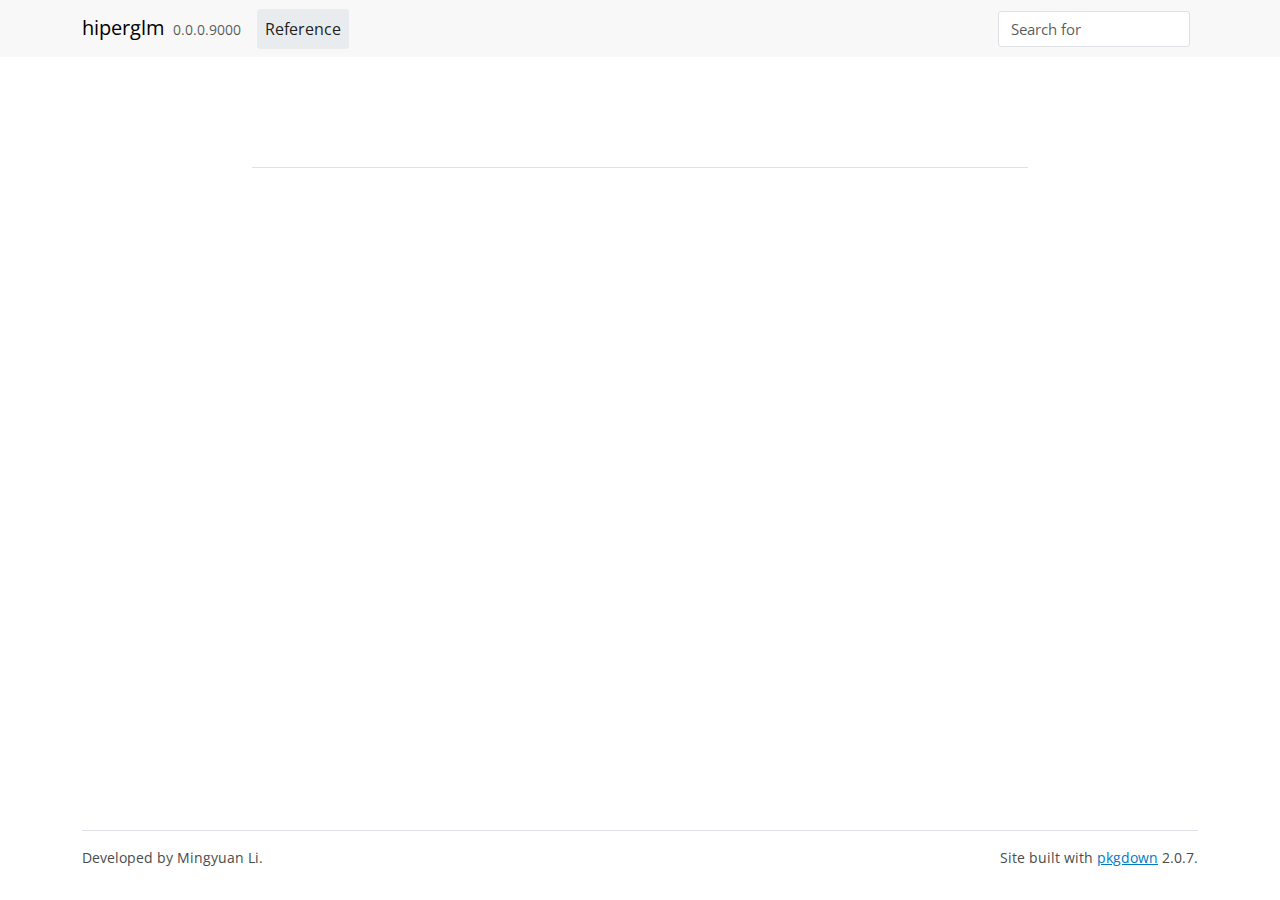
==== reference/index.html @ 34a64f59 "Built site for hiperglm: 0.0.0.9000@" ====
<!DOCTYPE html>
<!-- Generated by pkgdown: do not edit by hand --><html lang="en"><head><meta http-equiv="Content-Type" content="text/html; charset=UTF-8"><meta charset="utf-8"><meta http-equiv="X-UA-Compatible" content="IE=edge"><meta name="viewport" content="width=device-width, initial-scale=1, shrink-to-fit=no"><title> • hiperglm</title><script src="../deps/jquery-3.6.0/jquery-3.6.0.min.js"></script><meta name="viewport" content="width=device-width, initial-scale=1, shrink-to-fit=no"><link href="../deps/bootstrap-5.3.1/bootstrap.min.css" rel="stylesheet"><script src="../deps/bootstrap-5.3.1/bootstrap.bundle.min.js"></script><!-- Font Awesome icons --><link rel="stylesheet" href="https://cdnjs.cloudflare.com/ajax/libs/font-awesome/5.12.1/css/all.min.css" integrity="sha256-mmgLkCYLUQbXn0B1SRqzHar6dCnv9oZFPEC1g1cwlkk=" crossorigin="anonymous"><link rel="stylesheet" href="https://cdnjs.cloudflare.com/ajax/libs/font-awesome/5.12.1/css/v4-shims.min.css" integrity="sha256-wZjR52fzng1pJHwx4aV2AO3yyTOXrcDW7jBpJtTwVxw=" crossorigin="anonymous"><!-- bootstrap-toc --><script src="https://cdn.jsdelivr.net/gh/afeld/bootstrap-toc@v1.0.1/dist/bootstrap-toc.min.js" integrity="sha256-4veVQbu7//Lk5TSmc7YV48MxtMy98e26cf5MrgZYnwo=" crossorigin="anonymous"></script><!-- headroom.js --><script src="https://cdnjs.cloudflare.com/ajax/libs/headroom/0.11.0/headroom.min.js" integrity="sha256-AsUX4SJE1+yuDu5+mAVzJbuYNPHj/WroHuZ8Ir/CkE0=" crossorigin="anonymous"></script><script src="https://cdnjs.cloudflare.com/ajax/libs/headroom/0.11.0/jQuery.headroom.min.js" integrity="sha256-ZX/yNShbjqsohH1k95liqY9Gd8uOiE1S4vZc+9KQ1K4=" crossorigin="anonymous"></script><!-- clipboard.js --><script src="https://cdnjs.cloudflare.com/ajax/libs/clipboard.js/2.0.6/clipboard.min.js" integrity="sha256-inc5kl9MA1hkeYUt+EC3BhlIgyp/2jDIyBLS6k3UxPI=" crossorigin="anonymous"></script><!-- search --><script src="https://cdnjs.cloudflare.com/ajax/libs/fuse.js/6.4.6/fuse.js" integrity="sha512-zv6Ywkjyktsohkbp9bb45V6tEMoWhzFzXis+LrMehmJZZSys19Yxf1dopHx7WzIKxr5tK2dVcYmaCk2uqdjF4A==" crossorigin="anonymous"></script><script src="https://cdnjs.cloudflare.com/ajax/libs/autocomplete.js/0.38.0/autocomplete.jquery.min.js" integrity="sha512-GU9ayf+66Xx2TmpxqJpliWbT5PiGYxpaG8rfnBEk1LL8l1KGkRShhngwdXK1UgqhAzWpZHSiYPc09/NwDQIGyg==" crossorigin="anonymous"></script><script src="https://cdnjs.cloudflare.com/ajax/libs/mark.js/8.11.1/mark.min.js" integrity="sha512-5CYOlHXGh6QpOFA/TeTylKLWfB3ftPsde7AnmhuitiTX4K5SqCLBeKro6sPS8ilsz1Q4NRx3v8Ko2IBiszzdww==" crossorigin="anonymous"></script><!-- pkgdown --><script src="../pkgdown.js"></script><meta property="og:title" content=""><!-- mathjax --><script src="https://cdnjs.cloudflare.com/ajax/libs/mathjax/2.7.5/MathJax.js" integrity="sha256-nvJJv9wWKEm88qvoQl9ekL2J+k/RWIsaSScxxlsrv8k=" crossorigin="anonymous"></script><script src="https://cdnjs.cloudflare.com/ajax/libs/mathjax/2.7.5/config/TeX-AMS-MML_HTMLorMML.js" integrity="sha256-84DKXVJXs0/F8OTMzX4UR909+jtl4G7SPypPavF+GfA=" crossorigin="anonymous"></script><!--[if lt IE 9]>
<script src="https://oss.maxcdn.com/html5shiv/3.7.3/html5shiv.min.js"></script>
<script src="https://oss.maxcdn.com/respond/1.4.2/respond.min.js"></script>
<![endif]--></head><body>
    <a href="#main" class="visually-hidden-focusable">Skip to contents</a>
    

    <nav class="navbar fixed-top navbar-light navbar-expand-lg bg-light"><div class="container">
    
    <a class="navbar-brand me-2" href="../index.html">hiperglm</a>

    <small class="nav-text text-muted me-auto" data-bs-toggle="tooltip" data-bs-placement="bottom" title="">0.0.0.9000</small>

    
    <button class="navbar-toggler" type="button" data-bs-toggle="collapse" data-bs-target="#navbar" aria-controls="navbar" aria-expanded="false" aria-label="Toggle navigation">
      <span class="navbar-toggler-icon"></span>
    </button>

    <div id="navbar" class="collapse navbar-collapse ms-3">
      <ul class="navbar-nav me-auto"><li class="active nav-item">
  <a class="nav-link" href="../reference/index.html">Reference</a>
</li>
      </ul><form class="form-inline my-2 my-lg-0" role="search">
        <input type="search" class="form-control me-sm-2" aria-label="Toggle navigation" name="search-input" data-search-index="../search.json" id="search-input" placeholder="Search for" autocomplete="off"></form>

      <ul class="navbar-nav"></ul></div>

    
  </div>
</nav><div class="container template-reference-index">
<div class="row">
  <main id="main" class="col-md-9"><div class="page-header">
      <img src="" class="logo" alt=""><h1></h1>
    </div>

    
  </main></div>


    <footer><div class="pkgdown-footer-left">
  <p></p><p>Developed by Mingyuan Li.</p>
</div>

<div class="pkgdown-footer-right">
  <p></p><p>Site built with <a href="https://pkgdown.r-lib.org/" class="external-link">pkgdown</a> 2.0.7.</p>
</div>

    </footer></div>

  

  

  </body></html>
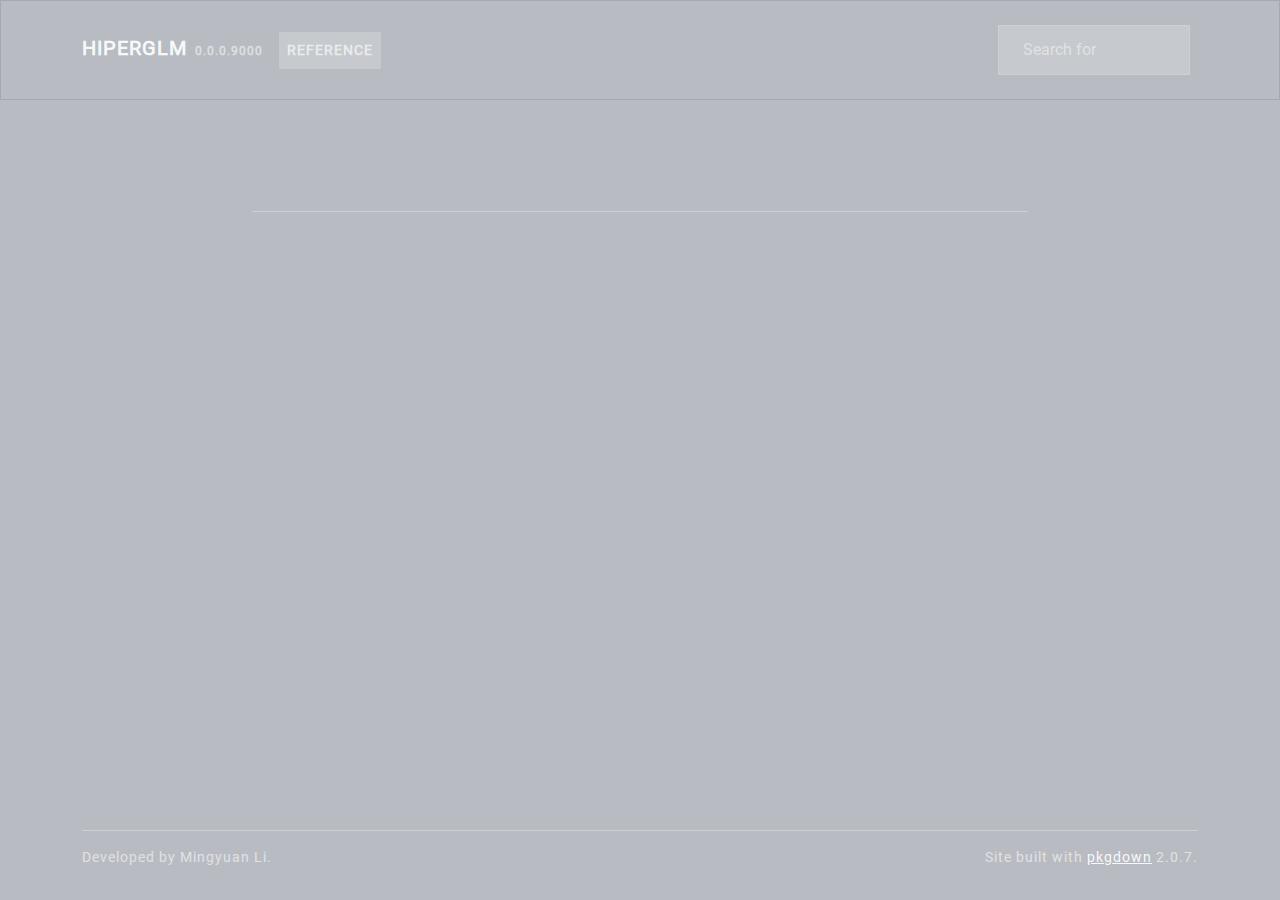
==== commit 1a9e7b81: "Deploying to gh-pages from @ jhu-statprogramming-fall-2023/biostat777-project3-part1-LMY99@28e2fdd3b" ====
--- a/reference/index.html
+++ b/reference/index.html
@@ -1,5 +1,5 @@
 <!DOCTYPE html>
-<!-- Generated by pkgdown: do not edit by hand --><html lang="en"><head><meta http-equiv="Content-Type" content="text/html; charset=UTF-8"><meta charset="utf-8"><meta http-equiv="X-UA-Compatible" content="IE=edge"><meta name="viewport" content="width=device-width, initial-scale=1, shrink-to-fit=no"><title> • hiperglm</title><script src="../deps/jquery-3.6.0/jquery-3.6.0.min.js"></script><meta name="viewport" content="width=device-width, initial-scale=1, shrink-to-fit=no"><link href="../deps/bootstrap-5.3.1/bootstrap.min.css" rel="stylesheet"><script src="../deps/bootstrap-5.3.1/bootstrap.bundle.min.js"></script><!-- Font Awesome icons --><link rel="stylesheet" href="https://cdnjs.cloudflare.com/ajax/libs/font-awesome/5.12.1/css/all.min.css" integrity="sha256-mmgLkCYLUQbXn0B1SRqzHar6dCnv9oZFPEC1g1cwlkk=" crossorigin="anonymous"><link rel="stylesheet" href="https://cdnjs.cloudflare.com/ajax/libs/font-awesome/5.12.1/css/v4-shims.min.css" integrity="sha256-wZjR52fzng1pJHwx4aV2AO3yyTOXrcDW7jBpJtTwVxw=" crossorigin="anonymous"><!-- bootstrap-toc --><script src="https://cdn.jsdelivr.net/gh/afeld/bootstrap-toc@v1.0.1/dist/bootstrap-toc.min.js" integrity="sha256-4veVQbu7//Lk5TSmc7YV48MxtMy98e26cf5MrgZYnwo=" crossorigin="anonymous"></script><!-- headroom.js --><script src="https://cdnjs.cloudflare.com/ajax/libs/headroom/0.11.0/headroom.min.js" integrity="sha256-AsUX4SJE1+yuDu5+mAVzJbuYNPHj/WroHuZ8Ir/CkE0=" crossorigin="anonymous"></script><script src="https://cdnjs.cloudflare.com/ajax/libs/headroom/0.11.0/jQuery.headroom.min.js" integrity="sha256-ZX/yNShbjqsohH1k95liqY9Gd8uOiE1S4vZc+9KQ1K4=" crossorigin="anonymous"></script><!-- clipboard.js --><script src="https://cdnjs.cloudflare.com/ajax/libs/clipboard.js/2.0.6/clipboard.min.js" integrity="sha256-inc5kl9MA1hkeYUt+EC3BhlIgyp/2jDIyBLS6k3UxPI=" crossorigin="anonymous"></script><!-- search --><script src="https://cdnjs.cloudflare.com/ajax/libs/fuse.js/6.4.6/fuse.js" integrity="sha512-zv6Ywkjyktsohkbp9bb45V6tEMoWhzFzXis+LrMehmJZZSys19Yxf1dopHx7WzIKxr5tK2dVcYmaCk2uqdjF4A==" crossorigin="anonymous"></script><script src="https://cdnjs.cloudflare.com/ajax/libs/autocomplete.js/0.38.0/autocomplete.jquery.min.js" integrity="sha512-GU9ayf+66Xx2TmpxqJpliWbT5PiGYxpaG8rfnBEk1LL8l1KGkRShhngwdXK1UgqhAzWpZHSiYPc09/NwDQIGyg==" crossorigin="anonymous"></script><script src="https://cdnjs.cloudflare.com/ajax/libs/mark.js/8.11.1/mark.min.js" integrity="sha512-5CYOlHXGh6QpOFA/TeTylKLWfB3ftPsde7AnmhuitiTX4K5SqCLBeKro6sPS8ilsz1Q4NRx3v8Ko2IBiszzdww==" crossorigin="anonymous"></script><!-- pkgdown --><script src="../pkgdown.js"></script><meta property="og:title" content=""><!-- mathjax --><script src="https://cdnjs.cloudflare.com/ajax/libs/mathjax/2.7.5/MathJax.js" integrity="sha256-nvJJv9wWKEm88qvoQl9ekL2J+k/RWIsaSScxxlsrv8k=" crossorigin="anonymous"></script><script src="https://cdnjs.cloudflare.com/ajax/libs/mathjax/2.7.5/config/TeX-AMS-MML_HTMLorMML.js" integrity="sha256-84DKXVJXs0/F8OTMzX4UR909+jtl4G7SPypPavF+GfA=" crossorigin="anonymous"></script><!--[if lt IE 9]>
+<!-- Generated by pkgdown: do not edit by hand --><html lang="en"><head><meta http-equiv="Content-Type" content="text/html; charset=UTF-8"><meta charset="utf-8"><meta http-equiv="X-UA-Compatible" content="IE=edge"><meta name="viewport" content="width=device-width, initial-scale=1, shrink-to-fit=no"><title> • hiperglm</title><script src="../deps/jquery-3.6.0/jquery-3.6.0.min.js"></script><meta name="viewport" content="width=device-width, initial-scale=1, shrink-to-fit=no"><link href="../deps/bootstrap-5.3.1/bootstrap.min.css" rel="stylesheet"><script src="../deps/bootstrap-5.3.1/bootstrap.bundle.min.js"></script><link href="../deps/Roboto-0.4.8/font.css" rel="stylesheet"><link href="../deps/JetBrains_Mono-0.4.8/font.css" rel="stylesheet"><link href="../deps/Roboto_Slab-0.4.8/font.css" rel="stylesheet"><!-- Font Awesome icons --><link rel="stylesheet" href="https://cdnjs.cloudflare.com/ajax/libs/font-awesome/5.12.1/css/all.min.css" integrity="sha256-mmgLkCYLUQbXn0B1SRqzHar6dCnv9oZFPEC1g1cwlkk=" crossorigin="anonymous"><link rel="stylesheet" href="https://cdnjs.cloudflare.com/ajax/libs/font-awesome/5.12.1/css/v4-shims.min.css" integrity="sha256-wZjR52fzng1pJHwx4aV2AO3yyTOXrcDW7jBpJtTwVxw=" crossorigin="anonymous"><!-- bootstrap-toc --><script src="https://cdn.jsdelivr.net/gh/afeld/bootstrap-toc@v1.0.1/dist/bootstrap-toc.min.js" integrity="sha256-4veVQbu7//Lk5TSmc7YV48MxtMy98e26cf5MrgZYnwo=" crossorigin="anonymous"></script><!-- headroom.js --><script src="https://cdnjs.cloudflare.com/ajax/libs/headroom/0.11.0/headroom.min.js" integrity="sha256-AsUX4SJE1+yuDu5+mAVzJbuYNPHj/WroHuZ8Ir/CkE0=" crossorigin="anonymous"></script><script src="https://cdnjs.cloudflare.com/ajax/libs/headroom/0.11.0/jQuery.headroom.min.js" integrity="sha256-ZX/yNShbjqsohH1k95liqY9Gd8uOiE1S4vZc+9KQ1K4=" crossorigin="anonymous"></script><!-- clipboard.js --><script src="https://cdnjs.cloudflare.com/ajax/libs/clipboard.js/2.0.6/clipboard.min.js" integrity="sha256-inc5kl9MA1hkeYUt+EC3BhlIgyp/2jDIyBLS6k3UxPI=" crossorigin="anonymous"></script><!-- search --><script src="https://cdnjs.cloudflare.com/ajax/libs/fuse.js/6.4.6/fuse.js" integrity="sha512-zv6Ywkjyktsohkbp9bb45V6tEMoWhzFzXis+LrMehmJZZSys19Yxf1dopHx7WzIKxr5tK2dVcYmaCk2uqdjF4A==" crossorigin="anonymous"></script><script src="https://cdnjs.cloudflare.com/ajax/libs/autocomplete.js/0.38.0/autocomplete.jquery.min.js" integrity="sha512-GU9ayf+66Xx2TmpxqJpliWbT5PiGYxpaG8rfnBEk1LL8l1KGkRShhngwdXK1UgqhAzWpZHSiYPc09/NwDQIGyg==" crossorigin="anonymous"></script><script src="https://cdnjs.cloudflare.com/ajax/libs/mark.js/8.11.1/mark.min.js" integrity="sha512-5CYOlHXGh6QpOFA/TeTylKLWfB3ftPsde7AnmhuitiTX4K5SqCLBeKro6sPS8ilsz1Q4NRx3v8Ko2IBiszzdww==" crossorigin="anonymous"></script><!-- pkgdown --><script src="../pkgdown.js"></script><meta property="og:title" content=""><!-- mathjax --><script src="https://cdnjs.cloudflare.com/ajax/libs/mathjax/2.7.5/MathJax.js" integrity="sha256-nvJJv9wWKEm88qvoQl9ekL2J+k/RWIsaSScxxlsrv8k=" crossorigin="anonymous"></script><script src="https://cdnjs.cloudflare.com/ajax/libs/mathjax/2.7.5/config/TeX-AMS-MML_HTMLorMML.js" integrity="sha256-84DKXVJXs0/F8OTMzX4UR909+jtl4G7SPypPavF+GfA=" crossorigin="anonymous"></script><!--[if lt IE 9]>
 <script src="https://oss.maxcdn.com/html5shiv/3.7.3/html5shiv.min.js"></script>
 <script src="https://oss.maxcdn.com/respond/1.4.2/respond.min.js"></script>
 <![endif]--></head><body>
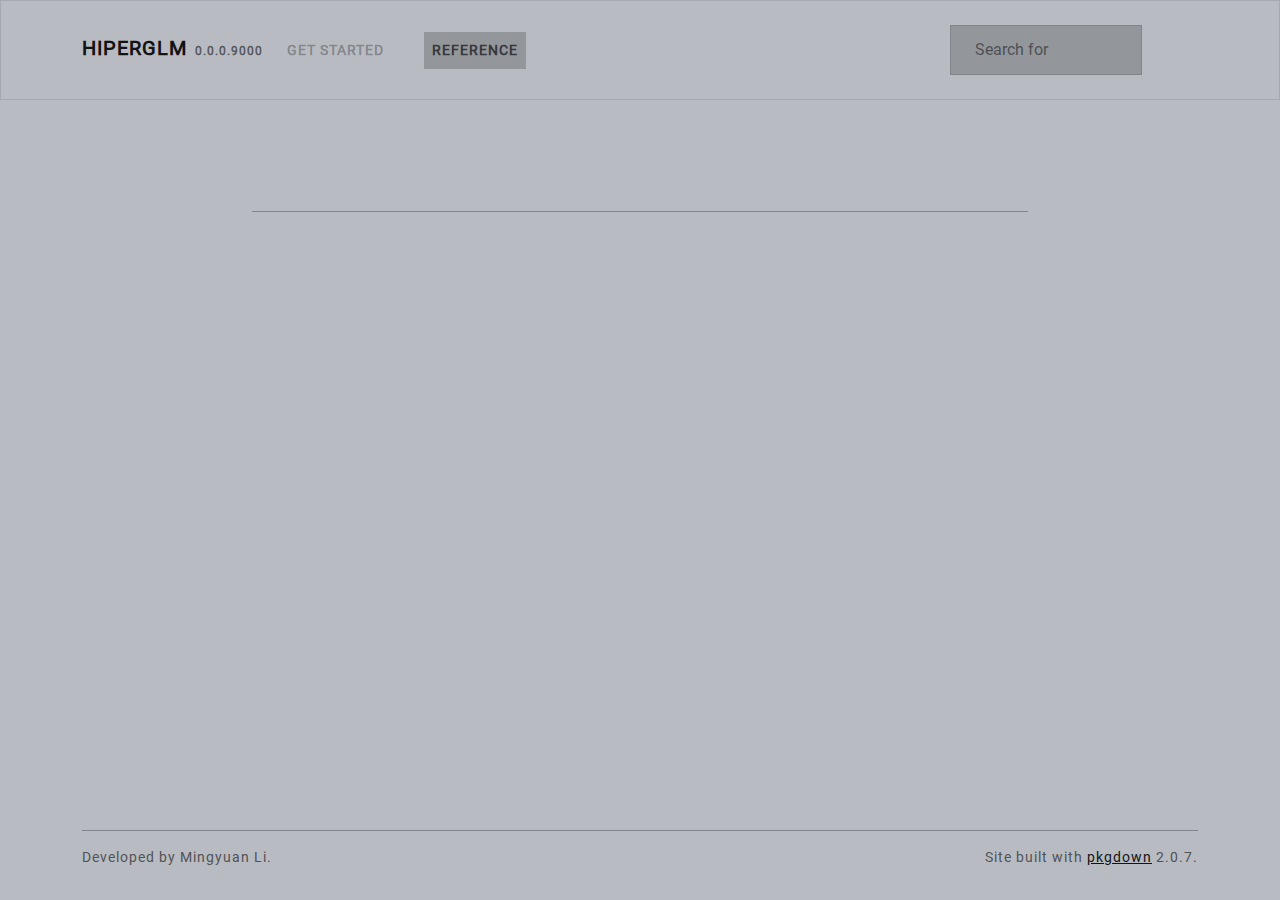
==== commit 5441215f: "Deploying to gh-pages from @ jhu-statprogramming-fall-2023/biostat777-project3-part1-LMY99@f45d64a83" ====
--- a/reference/index.html
+++ b/reference/index.html
@@ -18,13 +18,22 @@
     </button>
 
     <div id="navbar" class="collapse navbar-collapse ms-3">
-      <ul class="navbar-nav me-auto"><li class="active nav-item">
+      <ul class="navbar-nav me-auto"><li class="nav-item">
+  <a class="nav-link" href="../articles/hiperglm.html">Get started</a>
+</li>
+<li class="active nav-item">
   <a class="nav-link" href="../reference/index.html">Reference</a>
 </li>
       </ul><form class="form-inline my-2 my-lg-0" role="search">
         <input type="search" class="form-control me-sm-2" aria-label="Toggle navigation" name="search-input" data-search-index="../search.json" id="search-input" placeholder="Search for" autocomplete="off"></form>
 
-      <ul class="navbar-nav"></ul></div>
+      <ul class="navbar-nav"><li class="nav-item">
+  <a class="external-link nav-link" href="https://github.com/jhu-statprogramming-fall-2023/biostat777-project3-part1-LMY99/" aria-label="github">
+    <span class="fab fa fab fa-github fa-lg"></span>
+     
+  </a>
+</li>
+      </ul></div>
 
     
   </div>
